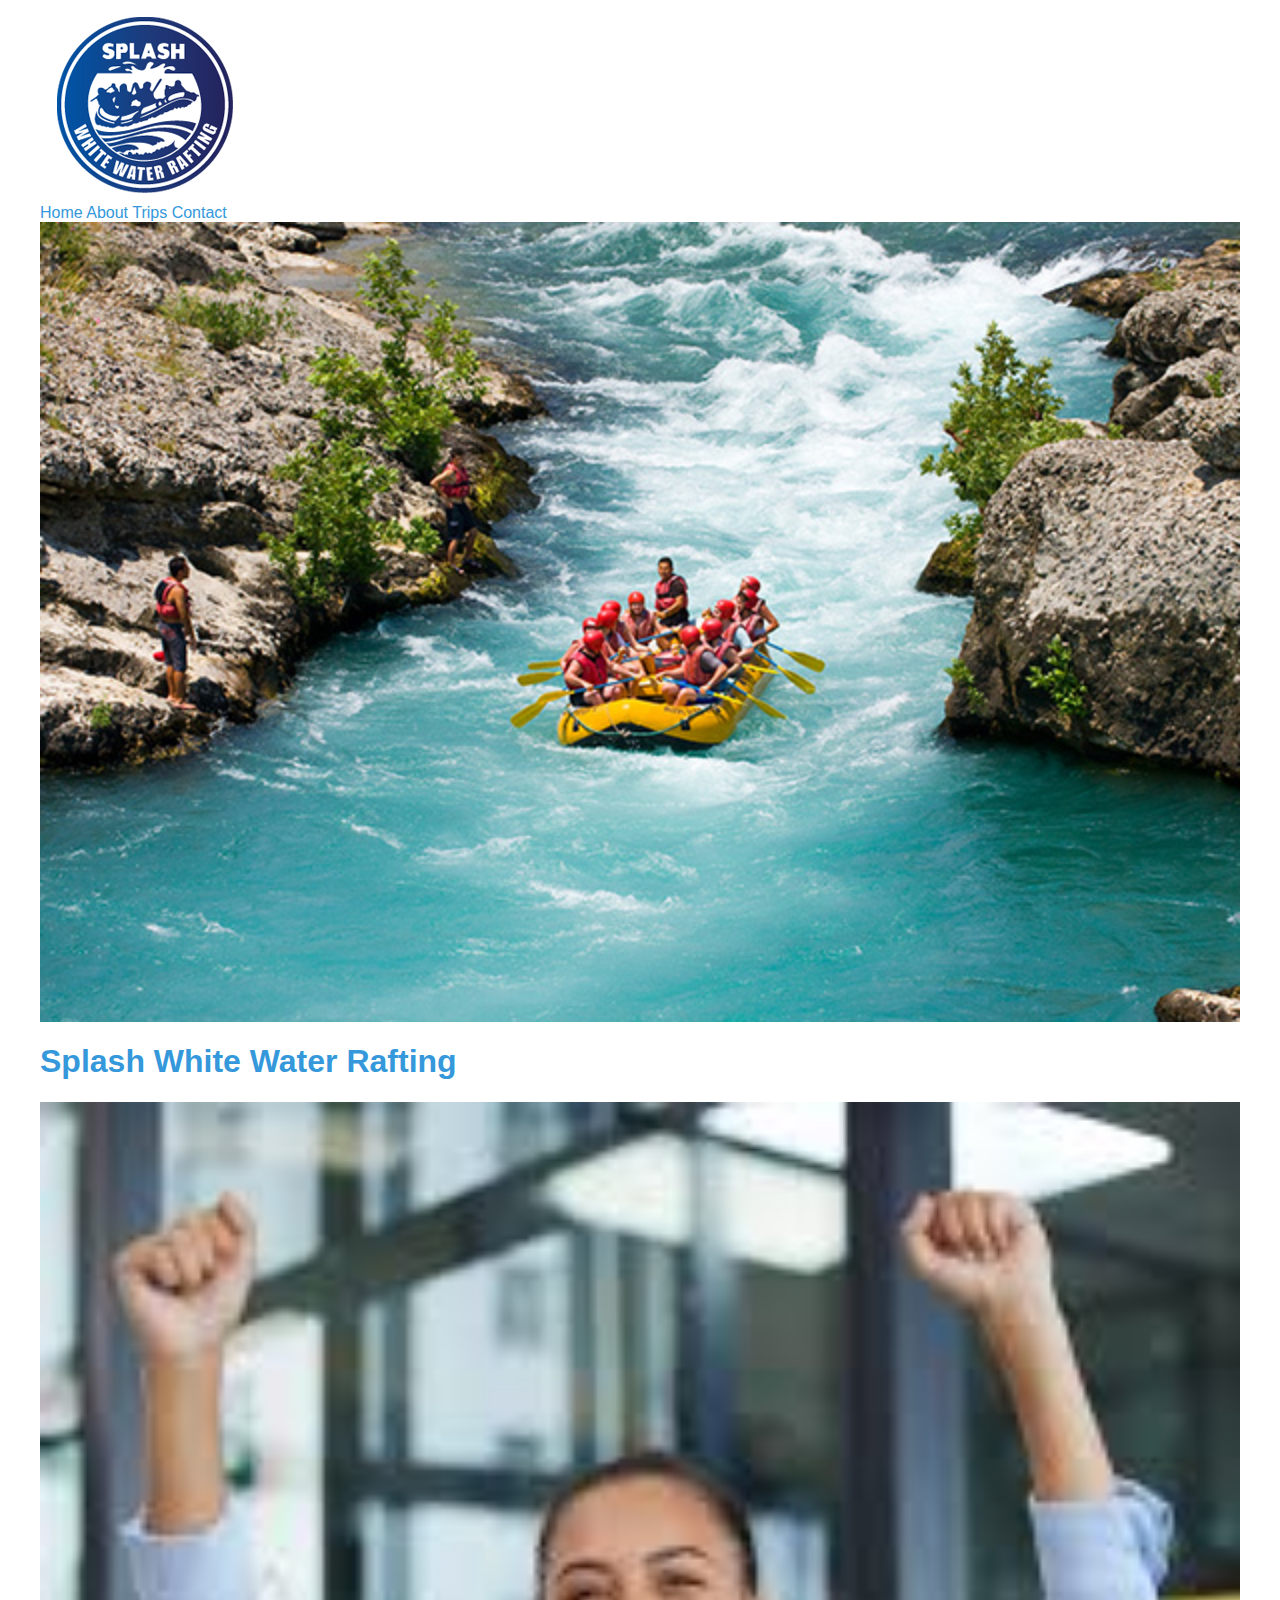
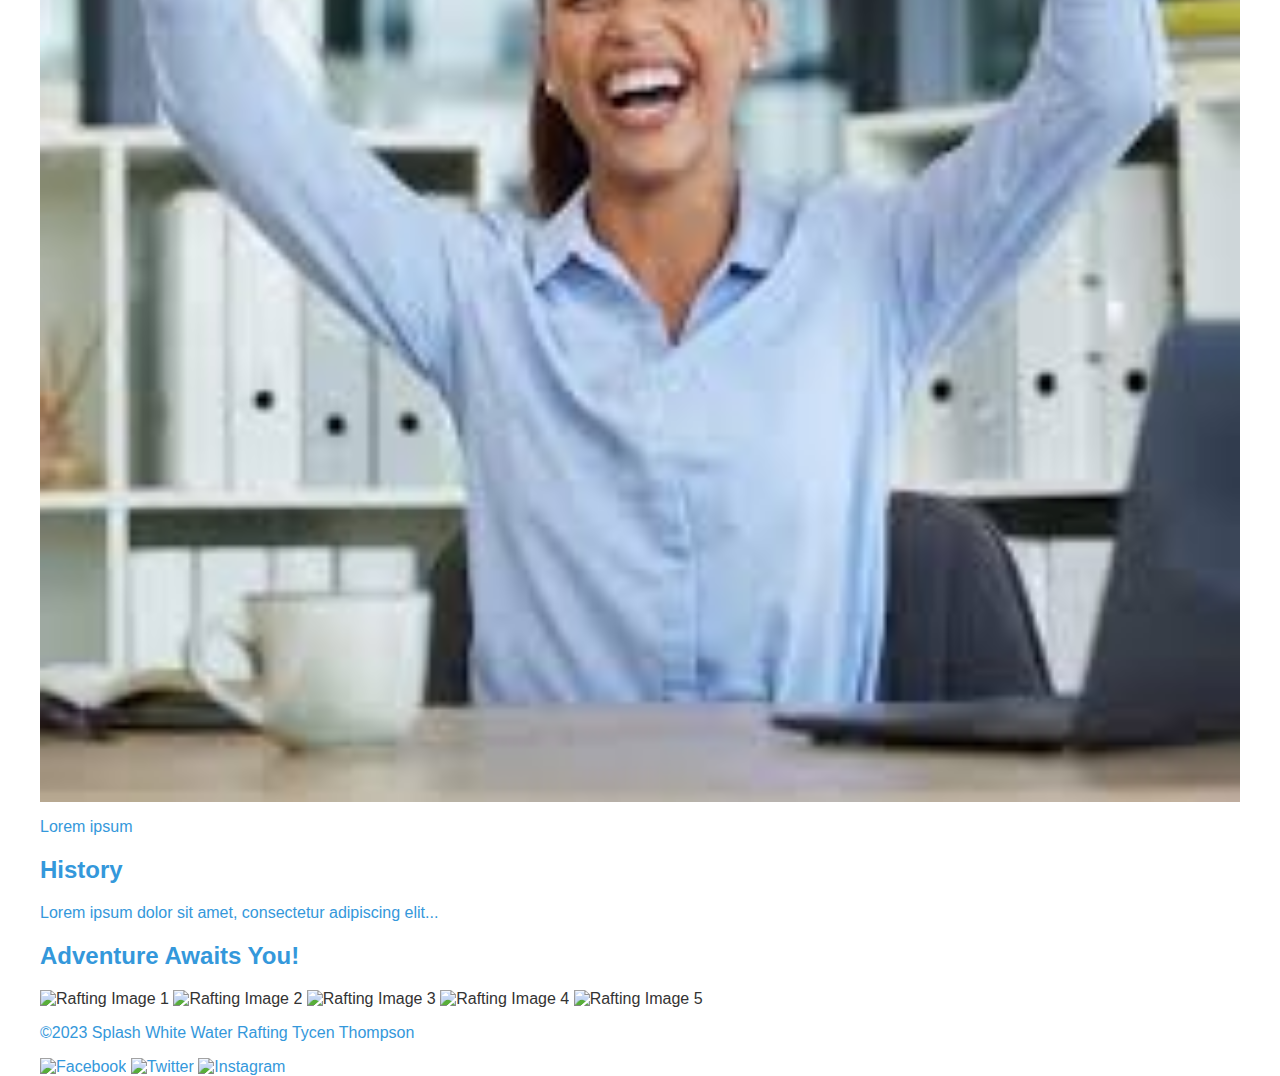
==== wwr/about.html @ 43f27473 "made changes" ====
<!DOCTYPE html>
<html lang="en">

<head>
    <meta charset="UTF-8">
    <meta name="viewport" content="width=device-width, initial-scale=1.0">
    <link rel="stylesheet" href="styles/rafting.css">
    <title>White Water Rafting Adventures</title>
</head>

<body>
    <header>
        <img src="images/logo.png" alt="White Water Rafting Logo">
        <nav>
            <a href="index.html">Home</a>
            <a href="about.html">About</a>
            <a href="trips.html">Trips</a>
            <a href="contact.html">Contact</a>
        </nav>
    </header>
</body>
    <main>
        <div class="hero">
            <img src="images/hero-image.jpg" alt="White Water Rafting Hero Image">
            <h1>Splash White Water Rafting</h1>

            <article>
                <img src="images/happy-client.jpg" alt="Happy Client">
                <p>Lorem ipsum</p>
            </article>
            </div>
                <section>
                    <h2>History</h2>
                    <p>Lorem ipsum dolor sit amet, consectetur adipiscing elit...</p>
                </section>

                <section>
                    <h2>Adventure Awaits You!</h2>
                    <img src="images/rafting-1.jpg" alt="Rafting Image 1">
                    <img src="images/rafting-2.jpg" alt="Rafting Image 2">
                    <img src="images/rafting-3.jpg" alt="Rafting Image 3">
                    <img src="images/rafting-4.jpg" alt="Rafting Image 4">
                    <img src="images/rafting-5.jpg" alt="Rafting Image 5">
                </section>
    </main>

    <footer>
        <p>©2023 Splash White Water Rafting Tycen Thompson</p>
    <nav class="sociallinks">
        <a href="https://facebook.com">
            <img src="images/facebook.svg" alt="Facebook">
        </a>
        <a href="https://twitter.com">
            <img src="images/twitter.svg" alt="Twitter">
        </a>
        <a href="https://instagram.com">
            <img src="images/instagram.svg" alt="Instagram">
        </a>
    </nav>
    </footer>
</html>
---- wwr/styles/rafting.css ----
@import url('https://coolors.co/778da9-e0e1dd-ba181b-5e503f');

:root {
    --main-color: #3498db;
    --secondary-color: #2ecc71;
    --text-color: #333;
}

body {
    font-family: 'YourSelectedFontFamily', sans-serif;
    color: var(--text-color);
    max-width: 1200px;
    margin: 0 auto;
}

h1, h2, p {
    color: var(--main-color);
}

nav a {
    text-decoration: none;
    color: var(--main-color);
}

nav a:hover {
    color: var(--secondary-color);
}

.hero img {
    display: block;
    width: 100%;
    height: auto;
}
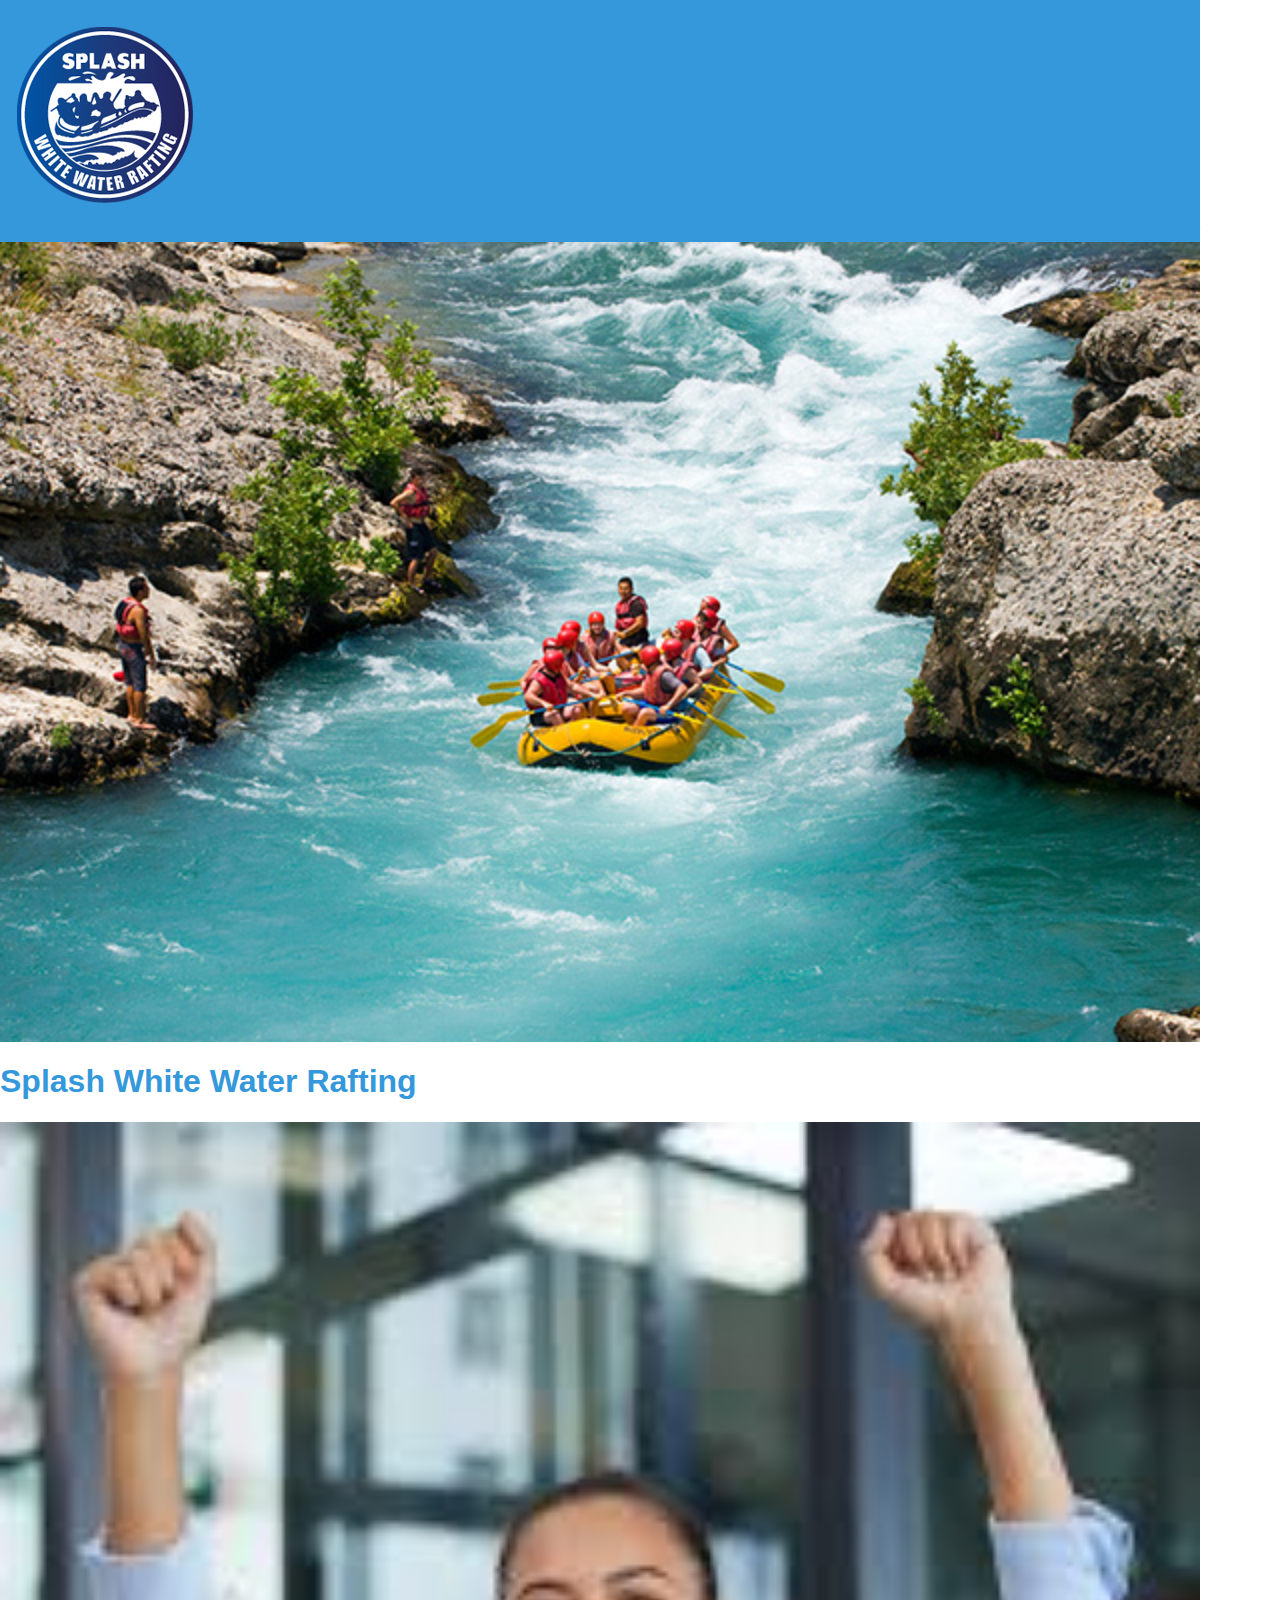
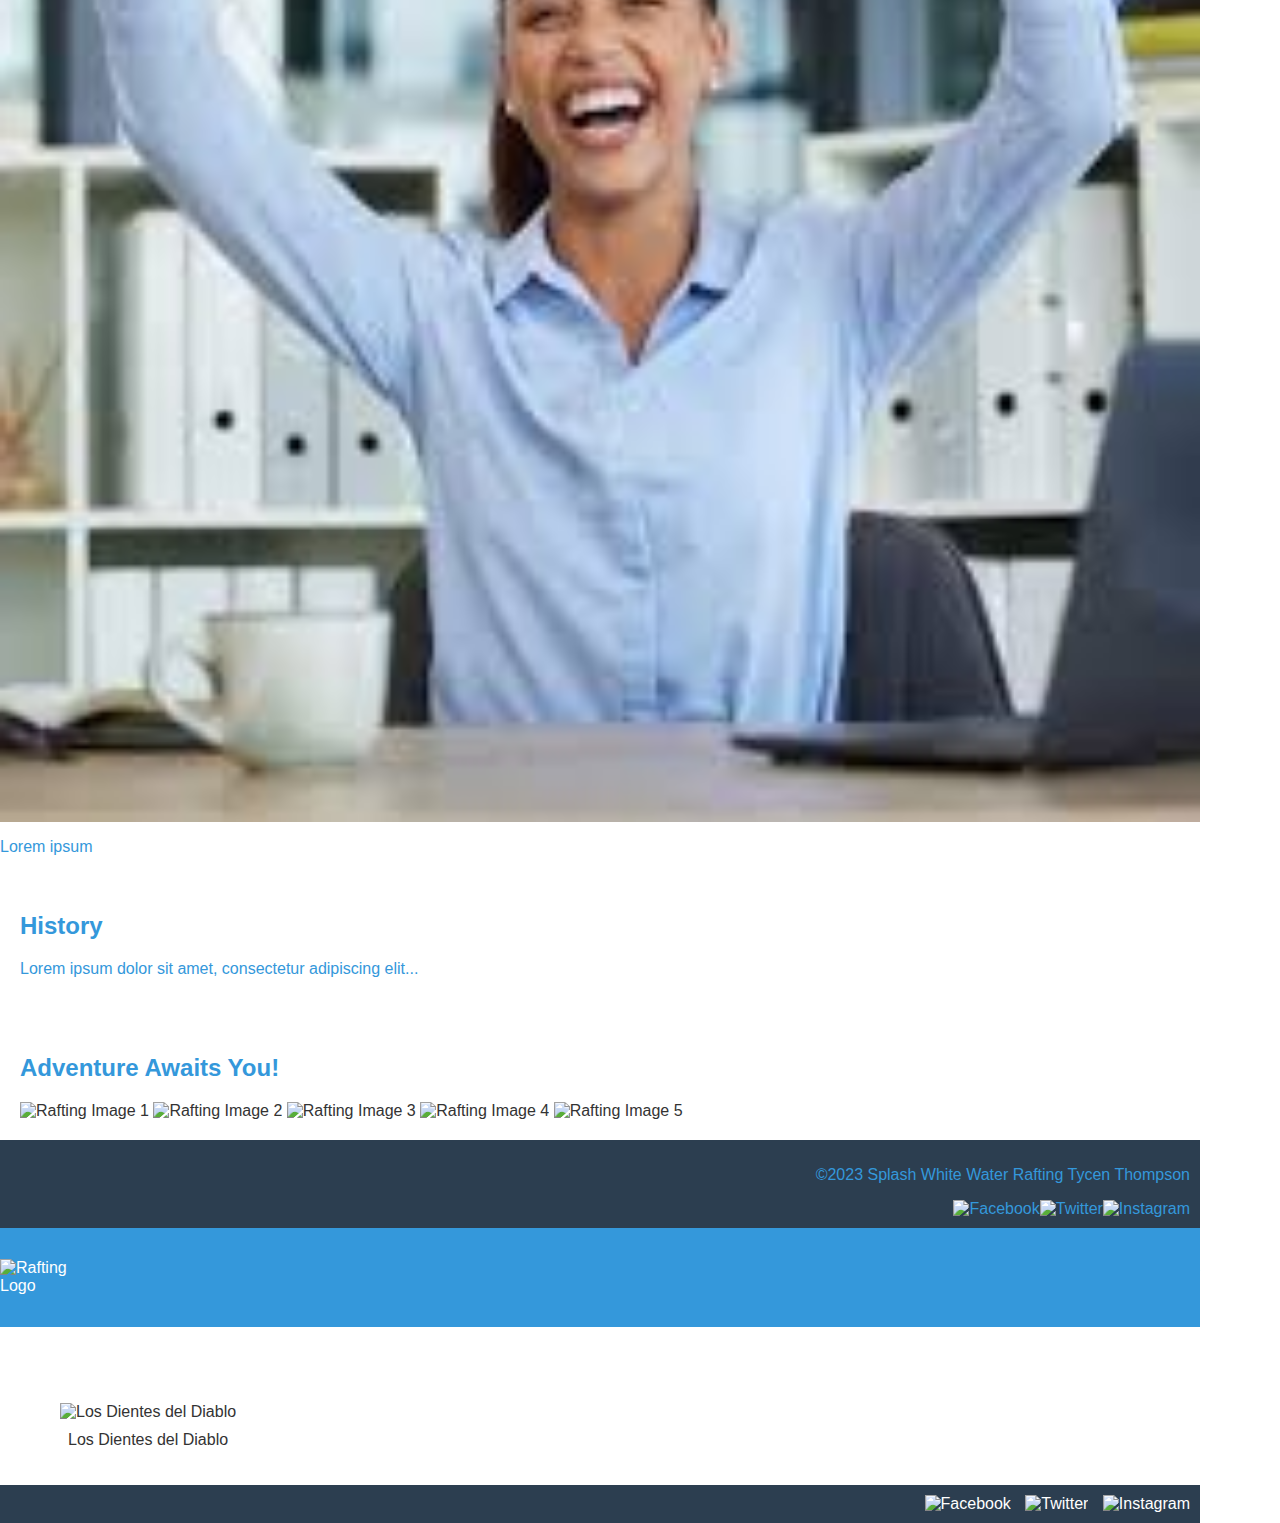
==== commit bc5a37f1: "added new" ====
--- a/wwr/about.html
+++ b/wwr/about.html
@@ -42,7 +42,7 @@
                     <img src="images/rafting-4.jpg" alt="Rafting Image 4">
                     <img src="images/rafting-5.jpg" alt="Rafting Image 5">
                 </section>
-    </main>
+            </main>
 
     <footer>
         <p>©2023 Splash White Water Rafting Tycen Thompson</p>
@@ -60,3 +60,43 @@
     </footer>
 </html>
 
+
+
+
+<body>
+    <header>
+        <div class="header-grid">
+            <img src="logo.png" alt="Rafting Logo" class="logo">
+            <h1>River Adventures</h1>
+            <nav>
+                <ul>
+                    <li><a href="#">Home</a></li>
+                    <li><a href="#">Adventures</a></li>
+                    <li><a href="#">History</a></li>
+                    <li><a href="#">Contact</a></li>
+                </ul>
+            </nav>
+        </div>
+    </header>
+
+    <section id="history">
+        <!-- Your history content goes here -->
+    </section>
+
+    <section id="adventures">
+        <figure>
+            <img src="adventure1.jpg" alt="Los Dientes del Diablo">
+            <figcaption>Los Dientes del Diablo</figcaption>
+        </figure>
+        
+    </section>
+
+    <footer>
+        <div class="social-icons">
+            <img src="facebook-icon.png" alt="Facebook">
+            <img src="twitter-icon.png" alt="Twitter">
+            <img src="instagram-icon.png" alt="Instagram">
+        </div>
+    </footer>
+</body>
+</html>
--- a/wwr/styles/rafting.css
+++ b/wwr/styles/rafting.css
@@ -30,4 +30,77 @@
     display: block;
     width: 100%;
     height: auto;
-}+}
+
+
+
+
+body {
+    font-family: Arial, sans-serif;
+    margin: 0;
+    padding: 0;
+}
+
+header {
+    background-color: #3498db;
+    color: #fff;
+    padding: 10px 0;
+}
+
+.header-grid {
+    display: grid;
+    grid-template-columns: auto 1fr auto;
+    align-items: center;
+}
+
+.logo {
+    max-width: 100px;
+}
+
+nav {
+    display: flex;
+    justify-content: flex-end;
+}
+
+nav ul {
+    list-style: none;
+    margin: 0;
+    padding: 0;
+}
+
+nav li {
+    margin-left: 20px;
+}
+
+section {
+    padding: 20px;
+}
+
+#history {
+    /* Add styles for the history section */
+}
+
+#adventures {
+    display: flex;
+    justify-content: space-between;
+}
+
+figure {
+    text-align: center;
+}
+
+figcaption {
+    margin-top: 10px;
+}
+
+footer {
+    background-color: #2c3e50;
+    color: #fff;
+    padding: 10px;
+    text-align: right;
+}
+
+.social-icons img {
+    width: 30px;
+    margin-left: 10px;
+}
